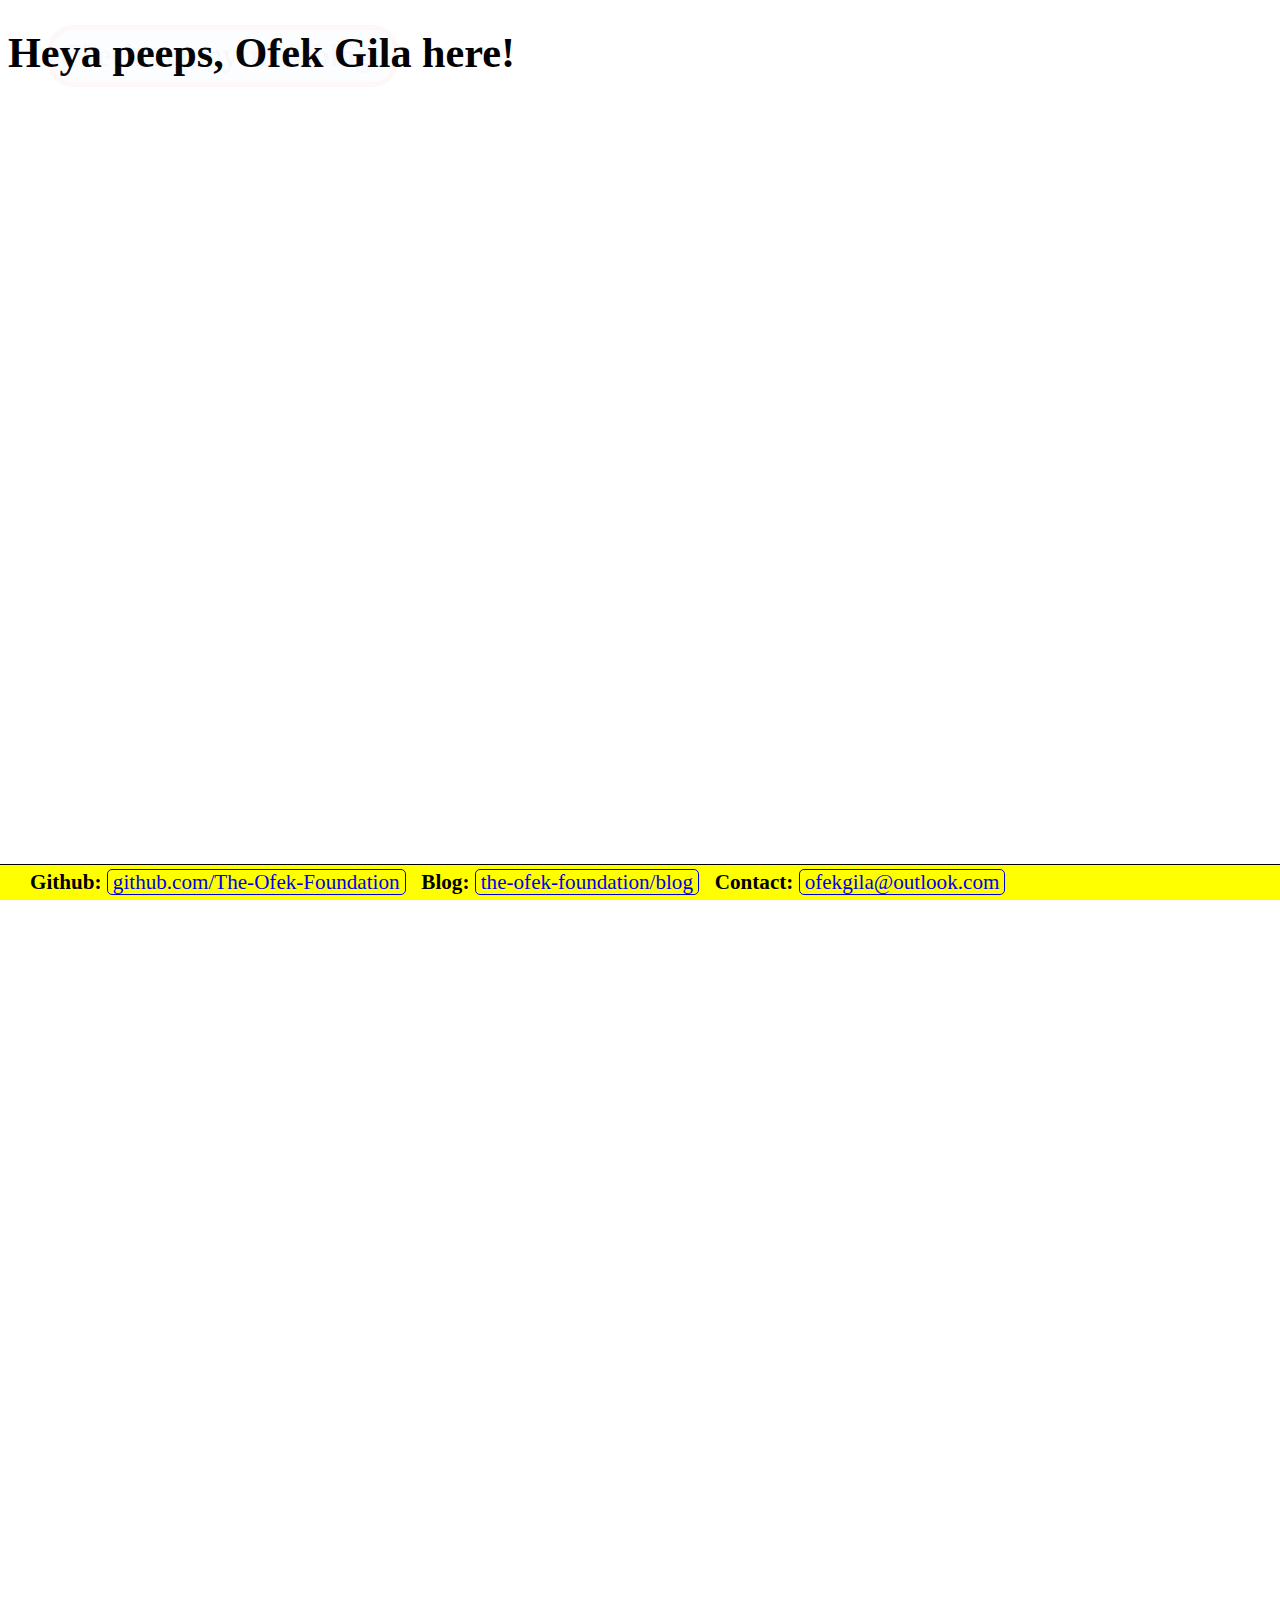
==== index.html @ d4cce59e "tester" ====
<!DOCTYPE html>
<html>
<head>
    <meta name="description" content="Ofek Gila's website with many game AIs and online tools">
    <script src="https://code.jquery.com/jquery-2.1.4.js"></script>
	<title>We are Ofek</title>
	<link rel="shortcut icon" href="/blog/assets/blog-logo.png" type="image/x-icon" /> 
	<link rel="icon" href="/blog/assets/blog-logo.png" type="image/gif" />
    <link href='https://fonts.googleapis.com/css?family=Old+Standard+TT:400,400italic,700' rel='stylesheet' type='text/css'>
	<script src="https://apis.google.com/js/platform.js" async defer></script>
    <link rel="stylesheet" type="text/css" href="styles.css">
</head>
<body>
  <div class="header">
    <div class="g-plusone" data-annotation="inline" size="tall" data-width="300" data-href="https://the-ofek-foundation.github.io"></div>
  </div>
  <div class="dropdown">
	<h1>Heya peeps, Ofek Gila here!</h1>
  </div>
  <div class="dropright">
    <h2>Check out my <a href="/blog/">new blog!</a></h2>
  </div>
  <div class="projects" id="games">
    <h2>Games (Most with AIs)</h3>
    <section class="container">
      <div class="flippable link" data-url="/ConnectOfek/">
        <figure class="front"><img src="https://jbrightsports.files.wordpress.com/2014/04/connect-4.jpg" /></figure>
        <figure class="back"><div class="vert-align fit-parent">Perhaps my strongest AI, my Connect Four Monte Carlo tree search AI is very powerful and very fast!</div></figure>
      </div>
    </section>
    <section class="container">
      <div class="flippable link" data-url="/Online-Go/">
        <figure class="front"><img src="http://freakonomics.com/wp-content/uploads/2011/04/board-game-go.jpg" /></figure>
        <figure class="back"><div class="vert-align fit-parent">Play Go, Gomoku, or Wu. The only one with an AI—however—is Gomoku—with a Minimax implementation.</div></figure>
      </div>
    </section>
    <section class="container">
      <div class="flippable link" data-url="/Mancala/">
        <figure class="front"><img src="http://www.worldwiseimports.com/Images_Server/sq18.JPG" /></figure>
        <figure class="back"><div class="vert-align fit-parent">My first Monte Carlo tree search AI! The game itself is programmed with a customizeable set of rules.</div></figure>
      </div>
    </section>
    <section class="container">
      <div class="flippable link" data-url="/UltimateTicTacToe/">
        <figure class="front"><img src="http://www.appsgare.com/wp-content/uploads/2015/03/Ultimate-Tic-Tac-Toe.jpg" /></figure>
        <figure class="back"><div class="vert-align fit-parent">An AI I literally whipped over two nights—the interface is slightly lacking—but plays well nonetheless.</div></figure>
      </div>
    </section>
    <section class="container">
      <div class="flippable link" data-url="/Lame-Duck/">
        <figure class="front"><img src="http://images.clipartpanda.com/duck-clip-art-yellow-duck.svg" /></figure>
        <figure class="back"><div class="vert-align fit-parent">This game precedes this website by half a year, and was made in a few hours. It seems to be the largest attraction of my site for some reason.</div></figure>
      </div>
    </section>
  </div>
  <div class="projects" id="tools">
    <h2>Tools and other Math Stuff</h2>
    <section class="container">
      <div class="flippable link" data-url="/Maze/">
        <figure class="front"><img src="https://upload.wikimedia.org/wikipedia/commons/3/3f/Horizontally_Influenced_Depth-First_Search_Generated_Maze.png" /></figure>
        <figure class="back"><div class="vert-align fit-parent">A <a href="https://en.wikipedia.org/wiki/Maze_generation_algorithm#Depth-first_search">depth-first search maze generator</a> with a generation <strong>animation option</strong> and maze styles!</div></figure>
      </div>
    </section>
    <section class="container">
      <div class="flippable link" data-url="/PrimeFactorizer/">
        <figure class="front"><img src="https://www.mathsisfun.com/numbers/images/factor-tree-48.gif" /></figure>
        <figure class="back"><div class="vert-align fit-parent">A super-fast prime number factorizer that uses a sieve of a size that you get to input!</div></figure>
      </div>
    </section>
    <section class="container">
      <div class="flippable link" data-url="/Image-Editor/">
        <figure class="front"><img src="http://www.altarsoft.com/images/Altarsoft%20Photo%20Editor/snap.jpg" /></figure>
        <figure class="back"><div class="vert-align fit-parent">A neat little image editor that has many effects. Press 'c' to enter commands.</div></figure>
      </div>
    </section>
    <section class="container">
      <div class="flippable link" data-url="/Grapher/">
        <figure class="front"><img src="https://www.alentum.com/agrapher/agshot.gif" /></figure>
        <figure class="back"><div class="vert-align fit-parent">A function grapher with a neat tracing and newtons' method (click 'n' in trace mode).</div></figure>
      </div>
    </section>
    <section class="container">
      <div class="flippable link" data-url="/Happy-Numbers/">
        <figure class="front"><img src="https://1.bp.blogspot.com/-yPwhuqYxcIE/UH2yG-odMhI/AAAAAAAAAbA/KVMeoSzMdtQ/s320/gif_1243-Cartoon-Character-Happy-Numbers-4.png" /></figure>
        <figure class="back"><div class="vert-align fit-parent">A <a href="https://en.wikipedia.org/wiki/Happy_number">Happy Number</a> calculator.</div></figure>
      </div>
    </section>
  </div>
  <!-- <div class="info" id="contact-me">
    <h2>Contact Me</h2>
  </div> -->
  <div class="info" id="about">
    <h2>About Me</h2>
    Hello world!!!<br /><br />
    I'm currently a High School student in Monta Vista High School where I was introduced to Computer Programming. As you might be able to tell from my website and my <a href="/blog/">blog</a>, I focus more on the logistical side of programming and less on the aesthetic side. That doesn't mean I can't work with html and css—I can and I have—but I find it much less enjoyable, and it takes me more than it should to figure things out. On the other hand—I'm in love with the world of—<br />
    <img src="http://openclassroom.stanford.edu/MainFolder/courses/IntroToAlgorithms/cs161logo.png"></img><br />
    Sadly, my knowledge in algorithms is still very limited. The AP Computer Science course only covered the very basics of logic. Most of my knowledge in the field has been entirely self-taught. While still in my Introductions to Java course, I built a fully functioning <a href="https://github.com/The-Ofek-Foundation/Snake">Old Snakey game</a> with a few AIs—teaching me the basics of Breadth-first search, a <a href="https://github.com/The-Ofek-Foundation/Maze">maze generator and solver</a> that taught me Depth-first search, and <a href="https://github.com/The-Ofek-Foundation/">much, much more</a> that helped me refine those skills. In the last half-year, however, my limited knowledge has seeped into the grand field of Game Theory!<br /><br />
    The problem with me obtaining my knowledge independently is that I end up reinventing pre-existing algorithms because I simply don't know they exist. When I started programming and my father asked me to create an ordered histogram, I needed to sort the letters. At that time, I had no knowledge of sorting algorithms, so the way I ended up sorting was what I now know to be a simple selection sort. When creating an AI for <a href="/Online-Go/">Gomoku</a> (five-in-a-row), I had no knowledge of AI algorithms except the breadth-first search I used for an Old Snakey AI—which wouldn't be much help. However, I knew I needed some form of analysis function, so I made one, and then I used it recursively to find the best move. I now know this to be the infamous naive Minimax algorithm. I also greatly improved my algorithm (See my <a href="http://the-ofek-foundation.github.io/blog/artificial%20intelligence/2015/12/18/minimax-improvements.html">blog post on minimax improvements</a>) without external aide. After researching it, however, I came across alpha-beta pruning, which is more significant than any of the individual improvements I made myself.<br /><br />
    There is, however, one AI that I learned about far before I decided to tackle—the relatively new Monte Carlo tree search. If you were familiar with this AI algorithm, you would be able to guess that I learned about this from an obsession with the game of Go. After joining my school's Go Club (and becoming the president sophomore year), my love for Go has only been increasing. This made it hard to avoid hearing the words "Monte Carlo tree search" although I never knew what they really meant other than that they referred to some random AI algorithm (note the punny use of the word 'random'). After I started getting into Game Theory, I decided to finally teach myself this Monte Carlo tree search. With no formal guide or lesson plan, it took me two whole days to finally create a basic working Monte Carlo tree search AI for the game <a href="/Mancala/">Mancala</a>. I refined and greatly improved this algorithm for my strong <a href="/ConnectOfek/">Connect Four AI</a>. While on vacation, seeing my older brother play Ultimate Tic Tac Toe, I whipped up an <a href="/UltimateTicTacToe/">AI</a> overnight, and greatly improved it on the second night.<br /><br />
    That's my story so far, and I can't wait until going to a University to formally learn computer science and improve!
  </div>
  <div class="footer">
    Github: <a href="https://github.com/The-Ofek-Foundation">github.com/The-Ofek-Foundation</a> &nbsp; Blog: <a href="/blog/">the-ofek-foundation/blog</a> &nbsp; Contact: <a href="mailto:ofekgila@outlook.com">ofekgila@outlook.com</a>
  </div>
  <div id="links" style="display: none;"></div>
</body>
<script src="script.js"></script>
<script type="text/javascript">
  (function() {
    var po = document.createElement('script'); po.type = 'text/javascript'; po.async = true;
    po.src = 'https://apis.google.com/js/platform.js';
    var s = document.getElementsByTagName('script')[0]; s.parentNode.insertBefore(po, s);
  })();
</script>
</html>
---- styles.css ----
html {
  margin: 0px;
}
body {
  font-family: 'Old Standard TT', serif;
  font-size: 1.32em;
  font-weight: 400;
}
.dropdown {
  margin-right: 50px;
  position: absolute;
  top: -500px;
}
.dropright {
  background-color: lightblue;
  border-radius: 25px;
  border: 5px solid red;
  margin: 25px;
  opacity: 0;
  position: absolute;
  top: 0px;
}
.dropright h2 {
  font-weight: 400;
  margin: 8px;
}
.dropright a {
  font-weight: 700;
}
.projects {
  border-radius: 30px;
  border: 3px solid black;
  margin-top: -10px;
  margin: auto;
  opacity: 0;
  perspective: 800px;
  text-align: center;
  width: 80%;
  margin-bottom: 60px;
}
.projects#games {
  background-color: #FF7216;
}
.projects#tools {
  background-color: #00FF00;
}
.projects .flippable {
  height: 100%;
  position: absolute;
  transform-origin: right center;
  transform-style: preserve-3d;
  transition: transform 1s;
  width: 100%;
}
.projects .flippable figure {
  backface-visibility: hidden;
  display: block;
  height: 100%;
  margin: 0;
  position: absolute;
  width: 100%;
}
.projects .flippable img {
  border-radius: 15px;
  height: 100%;
  margin: 0px;
  width: 100%;
}
.projects .flippable .back {
  background-color: rgba(0, 0, 255, 0.6);
  border-radius: 15px;
  font-size: 1.6em;
  margin-left: 20px;
  margin-right: 20px;
  transform: rotateY(180deg);
}
.projects .flippable div {
  padding-left: 25px;
  padding-right: 25px;
}
.projects .flippable.flipped {
  transform: translateX(-100%) rotateY(-180deg);
}
.info {
  border-radius: 30px;
  border: 3px solid black;
  margin-bottom: 60px;
  margin: auto;
  opacity: 0;
  padding-bottom: 40px;
  text-align: center;
  width: 80%;
}
.info img {
  width: 70%;
}
.container {
  display: inline-block;
  height: 50px;
  margin: 40px;
  perspective: 800px;
  position: relative;
  width: 30%;
}
.link {
  cursor: pointer;
}
a {
  border-radius: 5px;
  font-weight: 400;
  padding-left: 4px;
  padding-right: 4px;
  text-decoration: none;
  transition: background-color 1.5s ease-out;
}
a:hover {
  background-color: rgba(255, 255, 0, 0.6);
  transition: background-color 2s ease-out;
}
.header {
  background-color: white;
  border-bottom-left-radius: 5px;
  border-bottom: 1px solid black;
  border-left: 1px solid black;
  font-weight: 700;
  height: auto;
  padding-bottom: 2px;
  padding: 10px;
  padding: 5px 30px;
  position: fixed;
  right: -1000px;
  text-align: right;
  top: 0px;
  width: auto;
  z-index: 10;
}
.footer {
  background-color: yellow;
  border-top: 1px solid black;
  bottom: 0px;
  font-weight: 700;
  height: auto;
  left: 0px;
  padding: 5px 30px;
  position: fixed;
  width: 100%;
  z-index: 10;
}
.footer a {
  border-radius: 5px;
  border: 1px solid;
  padding-bottom: 1px;
  padding: 0px 5px;
}
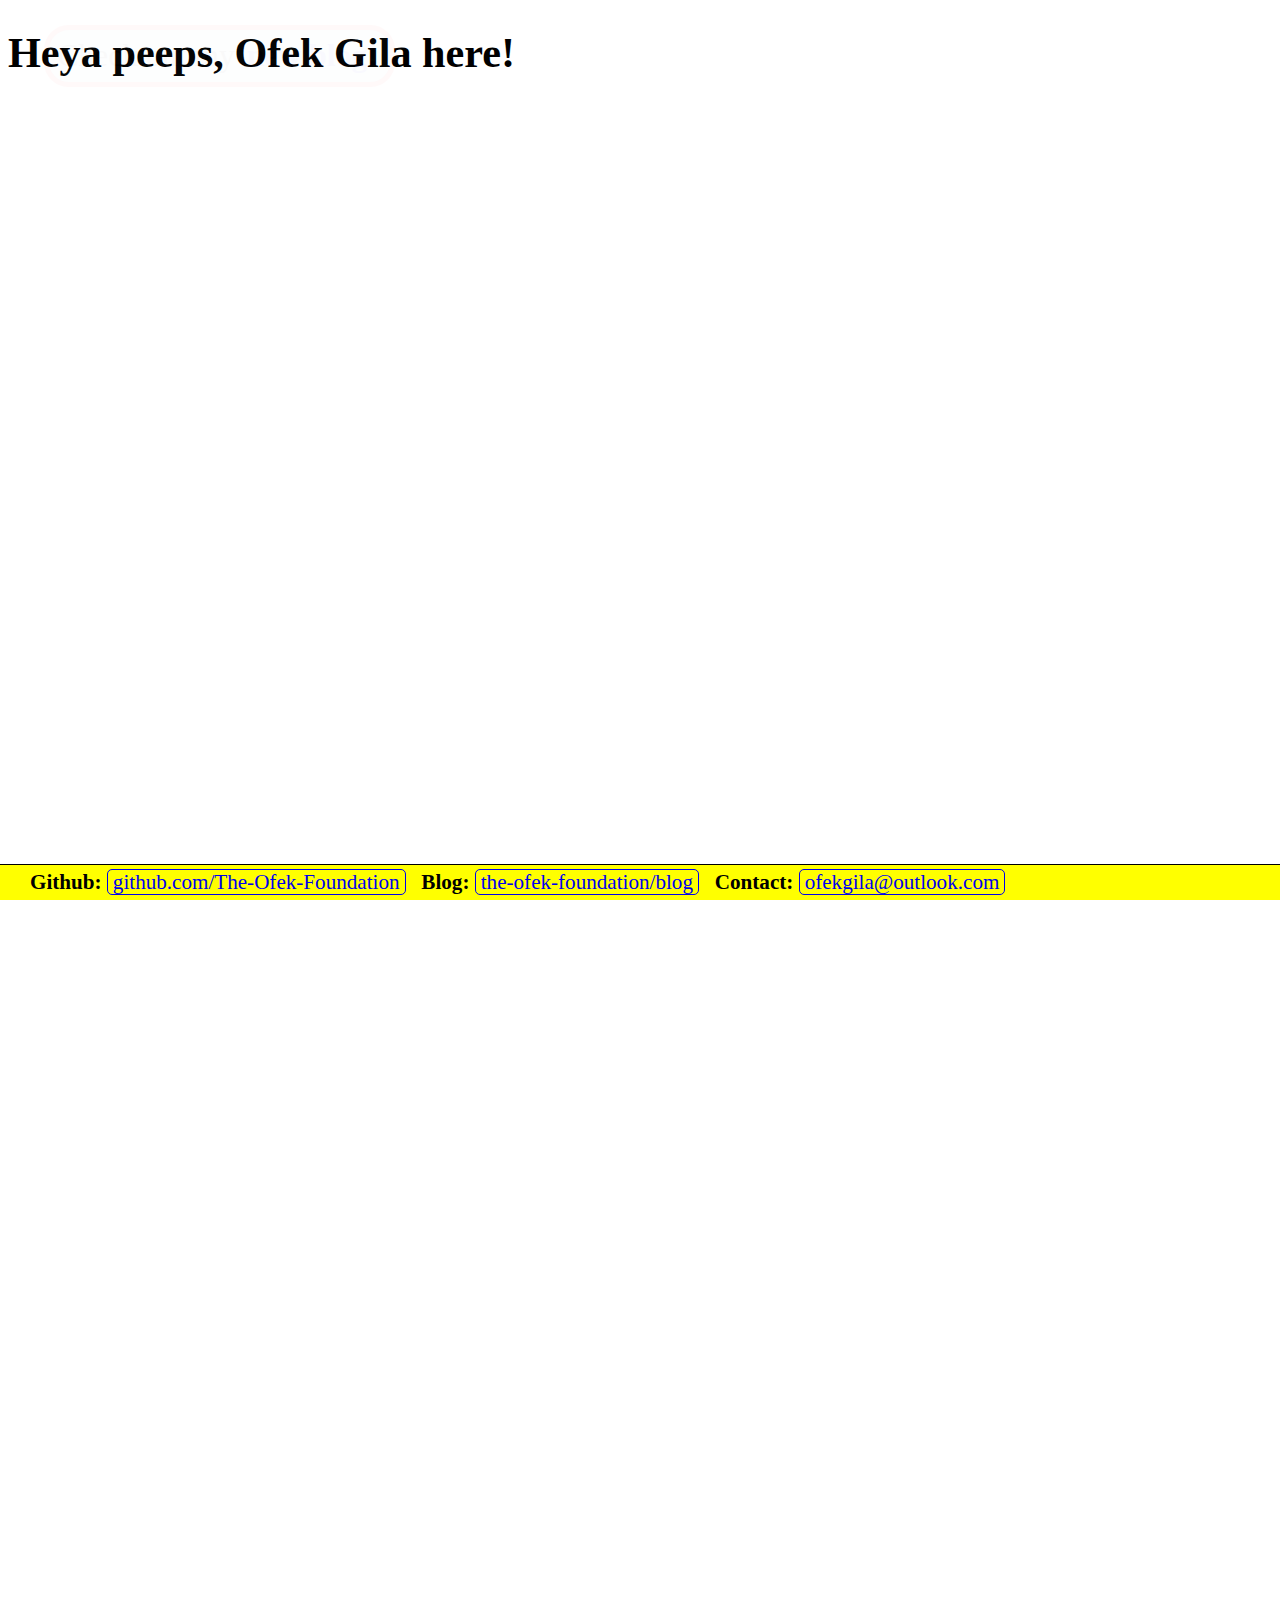
==== commit 58cfef5b: "keep links local" ====
--- a/index.html
+++ b/index.html
@@ -4,8 +4,8 @@
     <meta name="description" content="Ofek Gila's website with many game AIs and online tools">
     <script src="https://code.jquery.com/jquery-2.1.4.js"></script>
 	<title>We are Ofek</title>
-	<link rel="shortcut icon" href="/blog/assets/blog-logo.png" type="image/x-icon" /> 
-	<link rel="icon" href="/blog/assets/blog-logo.png" type="image/gif" />
+	<link rel="shortcut icon" href="/blog/assets/icons/blog-logo.png" type="image/x-icon" /> 
+	<link rel="icon" href="/blog/assets/icons/blog-logo.png" type="image/gif" />
     <link href='https://fonts.googleapis.com/css?family=Old+Standard+TT:400,400italic,700' rel='stylesheet' type='text/css'>
 	<script src="https://apis.google.com/js/platform.js" async defer></script>
     <link rel="stylesheet" type="text/css" href="styles.css">
@@ -24,31 +24,31 @@
     <h2>Games (Most with AIs)</h3>
     <section class="container">
       <div class="flippable link" data-url="/ConnectOfek/">
-        <figure class="front"><img src="https://jbrightsports.files.wordpress.com/2014/04/connect-4.jpg" /></figure>
+        <figure class="front"><img src="/blog/assets/images/connect-4.jpg" /></figure>
         <figure class="back"><div class="vert-align fit-parent">Perhaps my strongest AI, my Connect Four Monte Carlo tree search AI is very powerful and very fast!</div></figure>
       </div>
     </section>
     <section class="container">
       <div class="flippable link" data-url="/Online-Go/">
-        <figure class="front"><img src="http://freakonomics.com/wp-content/uploads/2011/04/board-game-go.jpg" /></figure>
+        <figure class="front"><img src="/blog/assets/images/board-game-go.jpg" /></figure>
         <figure class="back"><div class="vert-align fit-parent">Play Go, Gomoku, or Wu. The only one with an AI—however—is Gomoku—with a Minimax implementation.</div></figure>
       </div>
     </section>
     <section class="container">
       <div class="flippable link" data-url="/Mancala/">
-        <figure class="front"><img src="http://www.worldwiseimports.com/Images_Server/sq18.JPG" /></figure>
+        <figure class="front"><img src="/blog/assets/images/mancala.JPG" /></figure>
         <figure class="back"><div class="vert-align fit-parent">My first Monte Carlo tree search AI! The game itself is programmed with a customizeable set of rules.</div></figure>
       </div>
     </section>
     <section class="container">
       <div class="flippable link" data-url="/UltimateTicTacToe/">
-        <figure class="front"><img src="http://www.appsgare.com/wp-content/uploads/2015/03/Ultimate-Tic-Tac-Toe.jpg" /></figure>
+        <figure class="front"><img src="/blog/assets/images/Ultimate-Tic-Tac-Toe.jpg" /></figure>
         <figure class="back"><div class="vert-align fit-parent">An AI I literally whipped over two nights—the interface is slightly lacking—but plays well nonetheless.</div></figure>
       </div>
     </section>
     <section class="container">
       <div class="flippable link" data-url="/Lame-Duck/">
-        <figure class="front"><img src="http://images.clipartpanda.com/duck-clip-art-yellow-duck.svg" /></figure>
+        <figure class="front"><img src="/blog/assets/images/duck.svg" /></figure>
         <figure class="back"><div class="vert-align fit-parent">This game precedes this website by half a year, and was made in a few hours. It seems to be the largest attraction of my site for some reason.</div></figure>
       </div>
     </section>
@@ -57,31 +57,31 @@
     <h2>Tools and other Math Stuff</h2>
     <section class="container">
       <div class="flippable link" data-url="/Maze/">
-        <figure class="front"><img src="https://upload.wikimedia.org/wikipedia/commons/3/3f/Horizontally_Influenced_Depth-First_Search_Generated_Maze.png" /></figure>
+        <figure class="front"><img src="/blog/assets/images/maze.png" /></figure>
         <figure class="back"><div class="vert-align fit-parent">A <a href="https://en.wikipedia.org/wiki/Maze_generation_algorithm#Depth-first_search">depth-first search maze generator</a> with a generation <strong>animation option</strong> and maze styles!</div></figure>
       </div>
     </section>
     <section class="container">
       <div class="flippable link" data-url="/PrimeFactorizer/">
-        <figure class="front"><img src="https://www.mathsisfun.com/numbers/images/factor-tree-48.gif" /></figure>
+        <figure class="front"><img src="/blog/assets/images/factor-tree.gif" /></figure>
         <figure class="back"><div class="vert-align fit-parent">A super-fast prime number factorizer that uses a sieve of a size that you get to input!</div></figure>
       </div>
     </section>
     <section class="container">
       <div class="flippable link" data-url="/Image-Editor/">
-        <figure class="front"><img src="http://www.altarsoft.com/images/Altarsoft%20Photo%20Editor/snap.jpg" /></figure>
+        <figure class="front"><img src="/blog/assets/images/image-editor.jpg" /></figure>
         <figure class="back"><div class="vert-align fit-parent">A neat little image editor that has many effects. Press 'c' to enter commands.</div></figure>
       </div>
     </section>
     <section class="container">
       <div class="flippable link" data-url="/Grapher/">
-        <figure class="front"><img src="https://www.alentum.com/agrapher/agshot.gif" /></figure>
+        <figure class="front"><img src="/blog/assets/images/grapher.gif" /></figure>
         <figure class="back"><div class="vert-align fit-parent">A function grapher with a neat tracing and newtons' method (click 'n' in trace mode).</div></figure>
       </div>
     </section>
     <section class="container">
       <div class="flippable link" data-url="/Happy-Numbers/">
-        <figure class="front"><img src="https://1.bp.blogspot.com/-yPwhuqYxcIE/UH2yG-odMhI/AAAAAAAAAbA/KVMeoSzMdtQ/s320/gif_1243-Cartoon-Character-Happy-Numbers-4.png" /></figure>
+        <figure class="front"><img src="/blog/assets/images/happy-number.png" /></figure>
         <figure class="back"><div class="vert-align fit-parent">A <a href="https://en.wikipedia.org/wiki/Happy_number">Happy Number</a> calculator.</div></figure>
       </div>
     </section>
@@ -93,9 +93,9 @@
     <h2>About Me</h2>
     Hello world!!!<br /><br />
     I'm currently a High School student in Monta Vista High School where I was introduced to Computer Programming. As you might be able to tell from my website and my <a href="/blog/">blog</a>, I focus more on the logistical side of programming and less on the aesthetic side. That doesn't mean I can't work with html and css—I can and I have—but I find it much less enjoyable, and it takes me more than it should to figure things out. On the other hand—I'm in love with the world of—<br />
-    <img src="http://openclassroom.stanford.edu/MainFolder/courses/IntroToAlgorithms/cs161logo.png"></img><br />
+    <img src="/blog/assets/images/algorithms.png"></img><br />
     Sadly, my knowledge in algorithms is still very limited. The AP Computer Science course only covered the very basics of logic. Most of my knowledge in the field has been entirely self-taught. While still in my Introductions to Java course, I built a fully functioning <a href="https://github.com/The-Ofek-Foundation/Snake">Old Snakey game</a> with a few AIs—teaching me the basics of Breadth-first search, a <a href="https://github.com/The-Ofek-Foundation/Maze">maze generator and solver</a> that taught me Depth-first search, and <a href="https://github.com/The-Ofek-Foundation/">much, much more</a> that helped me refine those skills. In the last half-year, however, my limited knowledge has seeped into the grand field of Game Theory!<br /><br />
-    The problem with me obtaining my knowledge independently is that I end up reinventing pre-existing algorithms because I simply don't know they exist. When I started programming and my father asked me to create an ordered histogram, I needed to sort the letters. At that time, I had no knowledge of sorting algorithms, so the way I ended up sorting was what I now know to be a simple selection sort. When creating an AI for <a href="/Online-Go/">Gomoku</a> (five-in-a-row), I had no knowledge of AI algorithms except the breadth-first search I used for an Old Snakey AI—which wouldn't be much help. However, I knew I needed some form of analysis function, so I made one, and then I used it recursively to find the best move. I now know this to be the infamous naive Minimax algorithm. I also greatly improved my algorithm (See my <a href="http://the-ofek-foundation.github.io/blog/artificial%20intelligence/2015/12/18/minimax-improvements.html">blog post on minimax improvements</a>) without external aide. After researching it, however, I came across alpha-beta pruning, which is more significant than any of the individual improvements I made myself.<br /><br />
+    The problem with me obtaining my knowledge independently is that I end up reinventing pre-existing algorithms because I simply don't know they exist. When I started programming and my father asked me to create an ordered histogram, I needed to sort the letters. At that time, I had no knowledge of sorting algorithms, so the way I ended up sorting was what I now know to be a simple selection sort. When creating an AI for <a href="/Online-Go/">Gomoku</a> (five-in-a-row), I had no knowledge of AI algorithms except the breadth-first search I used for an Old Snakey AI—which wouldn't be much help. However, I knew I needed some form of analysis function, so I made one, and then I used it recursively to find the best move. I now know this to be the infamous naive Minimax algorithm. I also greatly improved my algorithm (See my <a href="/blog/artificial%20intelligence/2015/12/18/minimax-improvements.html">blog post on minimax improvements</a>) without external aide. After researching it, however, I came across alpha-beta pruning, which is more significant than any of the individual improvements I made myself.<br /><br />
     There is, however, one AI that I learned about far before I decided to tackle—the relatively new Monte Carlo tree search. If you were familiar with this AI algorithm, you would be able to guess that I learned about this from an obsession with the game of Go. After joining my school's Go Club (and becoming the president sophomore year), my love for Go has only been increasing. This made it hard to avoid hearing the words "Monte Carlo tree search" although I never knew what they really meant other than that they referred to some random AI algorithm (note the punny use of the word 'random'). After I started getting into Game Theory, I decided to finally teach myself this Monte Carlo tree search. With no formal guide or lesson plan, it took me two whole days to finally create a basic working Monte Carlo tree search AI for the game <a href="/Mancala/">Mancala</a>. I refined and greatly improved this algorithm for my strong <a href="/ConnectOfek/">Connect Four AI</a>. While on vacation, seeing my older brother play Ultimate Tic Tac Toe, I whipped up an <a href="/UltimateTicTacToe/">AI</a> overnight, and greatly improved it on the second night.<br /><br />
     That's my story so far, and I can't wait until going to a University to formally learn computer science and improve!
   </div>
@@ -103,6 +103,7 @@
     Github: <a href="https://github.com/The-Ofek-Foundation">github.com/The-Ofek-Foundation</a> &nbsp; Blog: <a href="/blog/">the-ofek-foundation/blog</a> &nbsp; Contact: <a href="mailto:ofekgila@outlook.com">ofekgila@outlook.com</a>
   </div>
   <div id="links" style="display: none;"></div>
+  <div style="display: none;"><a href="/ConnectOfek/"></a><a href="/Online-Go/"></a><a href="/Mancala/"></a><a href="/UltimateTicTacToe/"></a><a href="/Lame-Duck/"></a><a href="/Maze/"></a><a href="/PrimeFactorizer/"></a><a href="/Image-Editor/"></a><a href="/Grapher/"></a><a href="/Happy-Numbers/"></a></div>
 </body>
 <script src="script.js"></script>
 <script type="text/javascript">
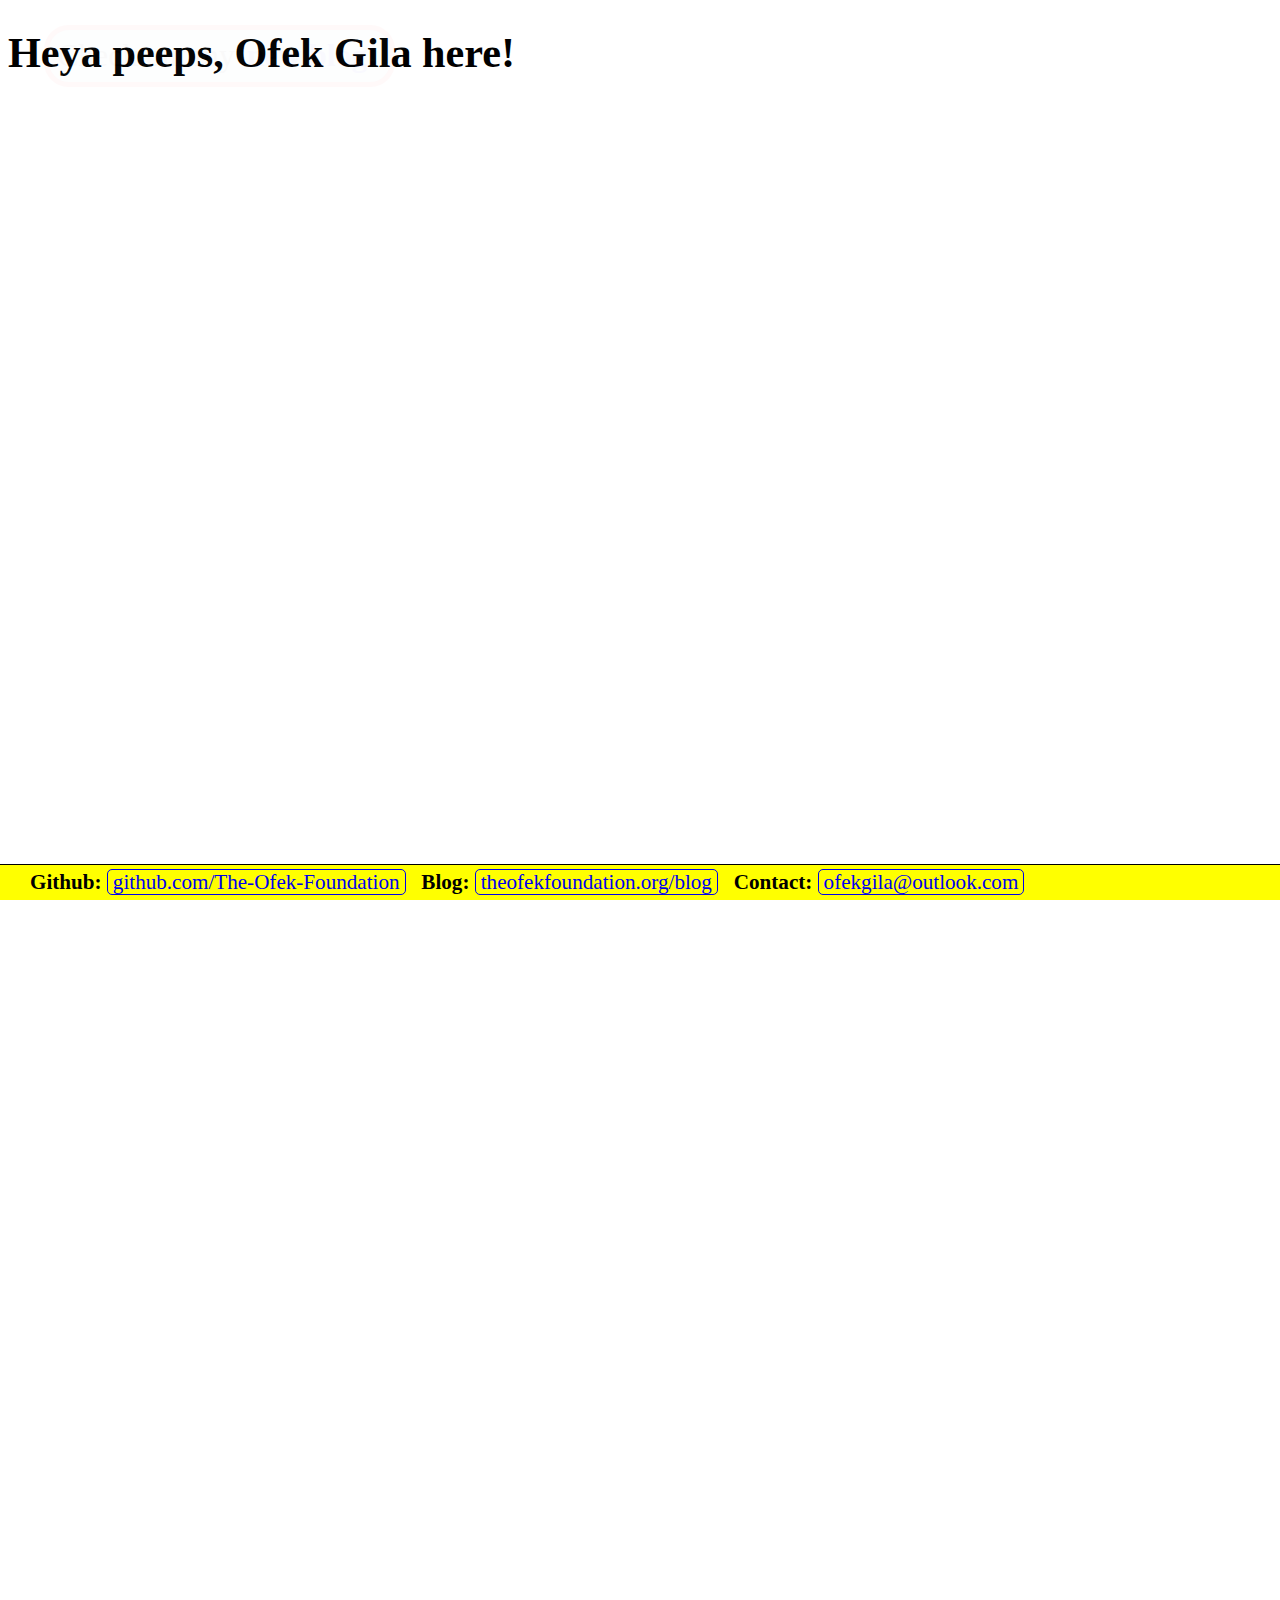
==== commit 8a25f3cc: "update theofekfoundation.org" ====
--- a/index.html
+++ b/index.html
@@ -12,7 +12,7 @@
 </head>
 <body>
   <div class="header">
-    <div class="g-plusone" data-annotation="inline" size="tall" data-width="300" data-href="https://the-ofek-foundation.github.io"></div>
+    <div class="g-plusone" data-annotation="inline" size="tall" data-width="300" data-href="http://theofekfoundation.org"></div>
   </div>
   <div class="dropdown">
 	<h1>Heya peeps, Ofek Gila here!</h1>
@@ -100,7 +100,7 @@
     That's my story so far, and I can't wait until going to a University to formally learn computer science and improve!
   </div>
   <div class="footer">
-    Github: <a href="https://github.com/The-Ofek-Foundation">github.com/The-Ofek-Foundation</a> &nbsp; Blog: <a href="/blog/">the-ofek-foundation/blog</a> &nbsp; Contact: <a href="mailto:ofekgila@outlook.com">ofekgila@outlook.com</a>
+    Github: <a href="https://github.com/The-Ofek-Foundation">github.com/The-Ofek-Foundation</a> &nbsp; Blog: <a href="/blog/">theofekfoundation.org/blog</a> &nbsp; Contact: <a href="mailto:ofekgila@outlook.com">ofekgila@outlook.com</a>
   </div>
   <div id="links" style="display: none;"></div>
   <div style="display: none;"><a href="/ConnectOfek/"></a><a href="/Online-Go/"></a><a href="/Mancala/"></a><a href="/UltimateTicTacToe/"></a><a href="/Lame-Duck/"></a><a href="/Maze/"></a><a href="/PrimeFactorizer/"></a><a href="/Image-Editor/"></a><a href="/Grapher/"></a><a href="/Happy-Numbers/"></a></div>
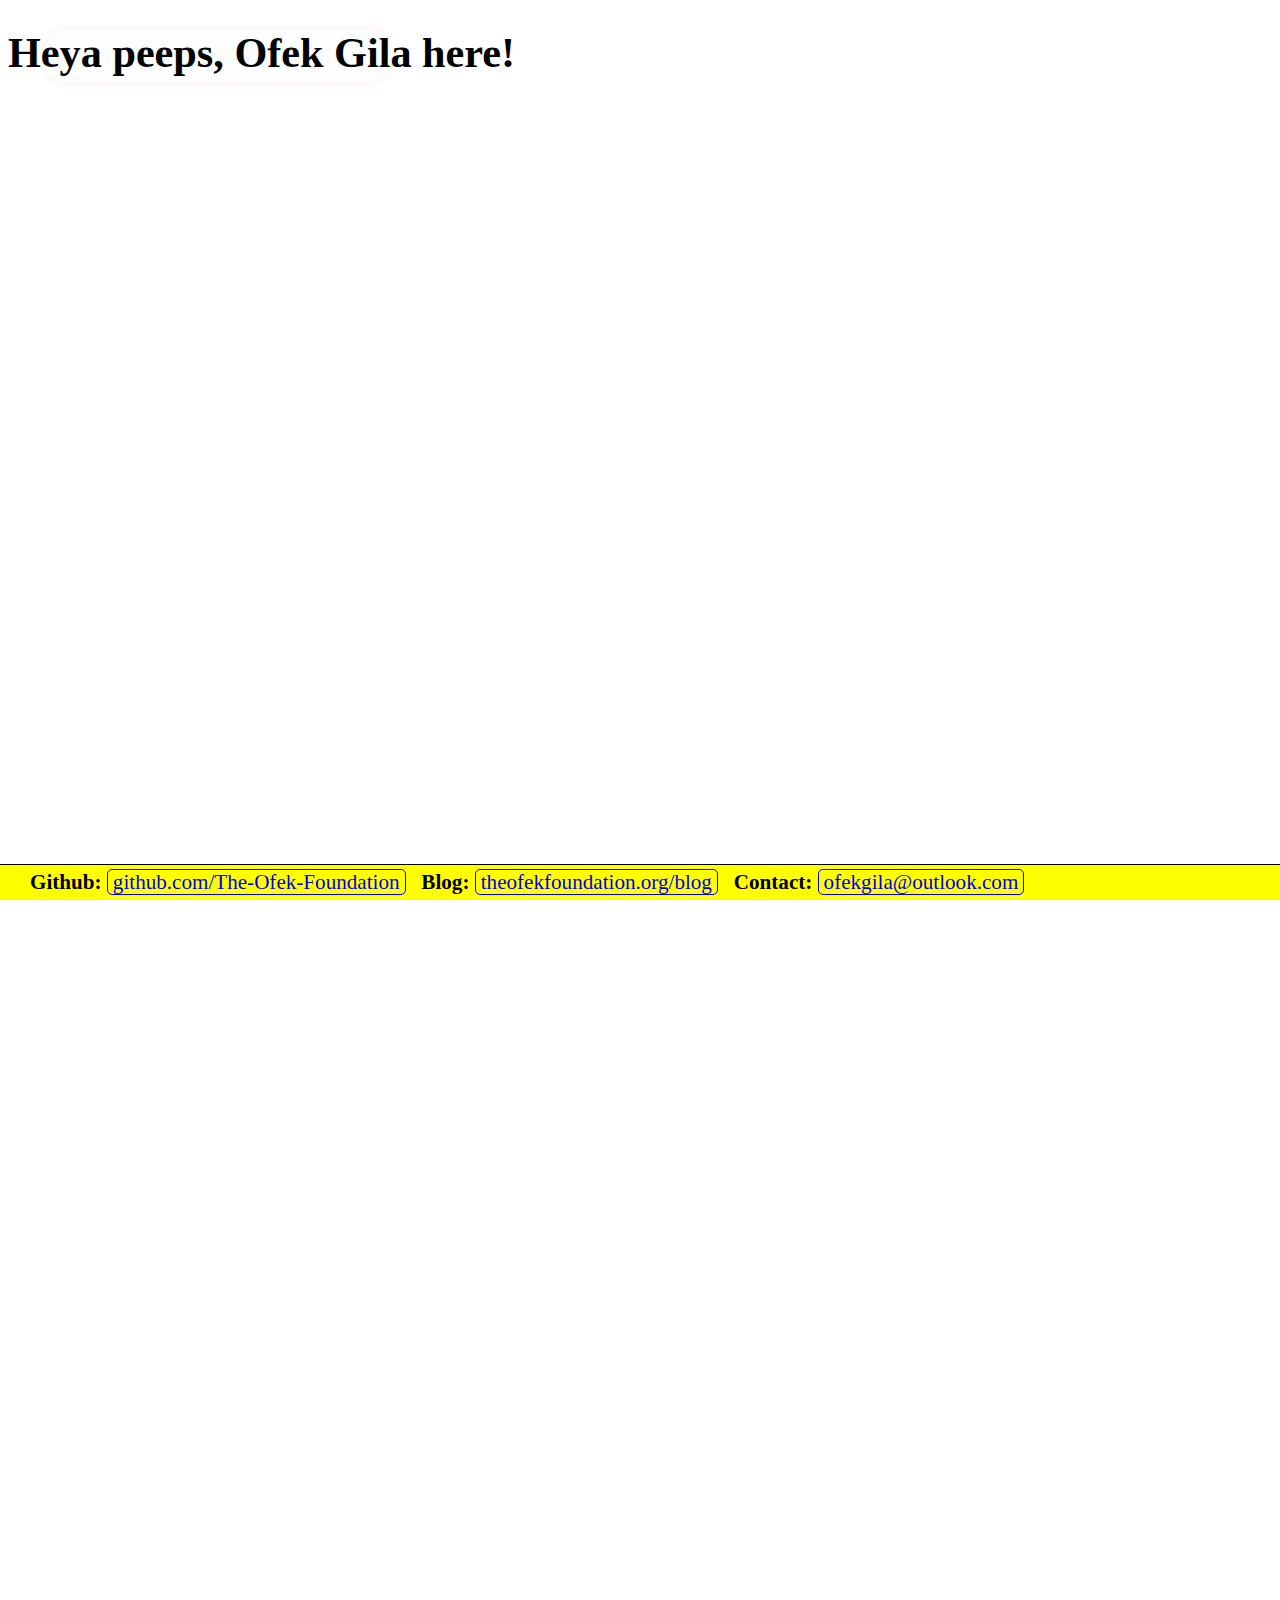
==== commit afec5775: "facebook like button (experimental)" ====
--- a/index.html
+++ b/index.html
@@ -9,9 +9,22 @@
     <link href='https://fonts.googleapis.com/css?family=Old+Standard+TT:400,400italic,700' rel='stylesheet' type='text/css'>
 	<script src="https://apis.google.com/js/platform.js" async defer></script>
     <link rel="stylesheet" type="text/css" href="styles.css">
+  <meta property="og:url"           content="http://theofekfoundation.org/index.html" />
+	<meta property="og:type"          content="website" />
+	<meta property="og:title"         content="We are Ofek" />
+	<meta property="og:description"   content="Ofek Gila's main website" />
 </head>
 <body>
+  <div id="fb-root"></div>
+<script>(function(d, s, id) {
+  var js, fjs = d.getElementsByTagName(s)[0];
+  if (d.getElementById(id)) return;
+  js = d.createElement(s); js.id = id;
+  js.src = "//connect.facebook.net/en_US/sdk.js#xfbml=1&version=v2.5";
+  fjs.parentNode.insertBefore(js, fjs);
+}(document, 'script', 'facebook-jssdk'));</script>
   <div class="header">
+    <div class="fb-like" data-href="http://theofekfoundation.org" data-layout="button_count" data-action="like" data-show-faces="true" data-share="false" style="bottom: 10px; padding-right: 20px;"></div>
     <div class="g-plusone" data-annotation="inline" size="tall" data-width="300" data-href="http://theofekfoundation.org"></div>
   </div>
   <div class="dropdown">
--- a/styles.css
+++ b/styles.css
@@ -67,7 +67,7 @@
   width: 100%;
 }
 .projects .flippable .back {
-  background-color: rgba(0, 0, 255, 0.6);
+  background-color: rgba(0, 100, 255, 0.6);
   border-radius: 15px;
   font-size: 1.6em;
   margin-left: 20px;
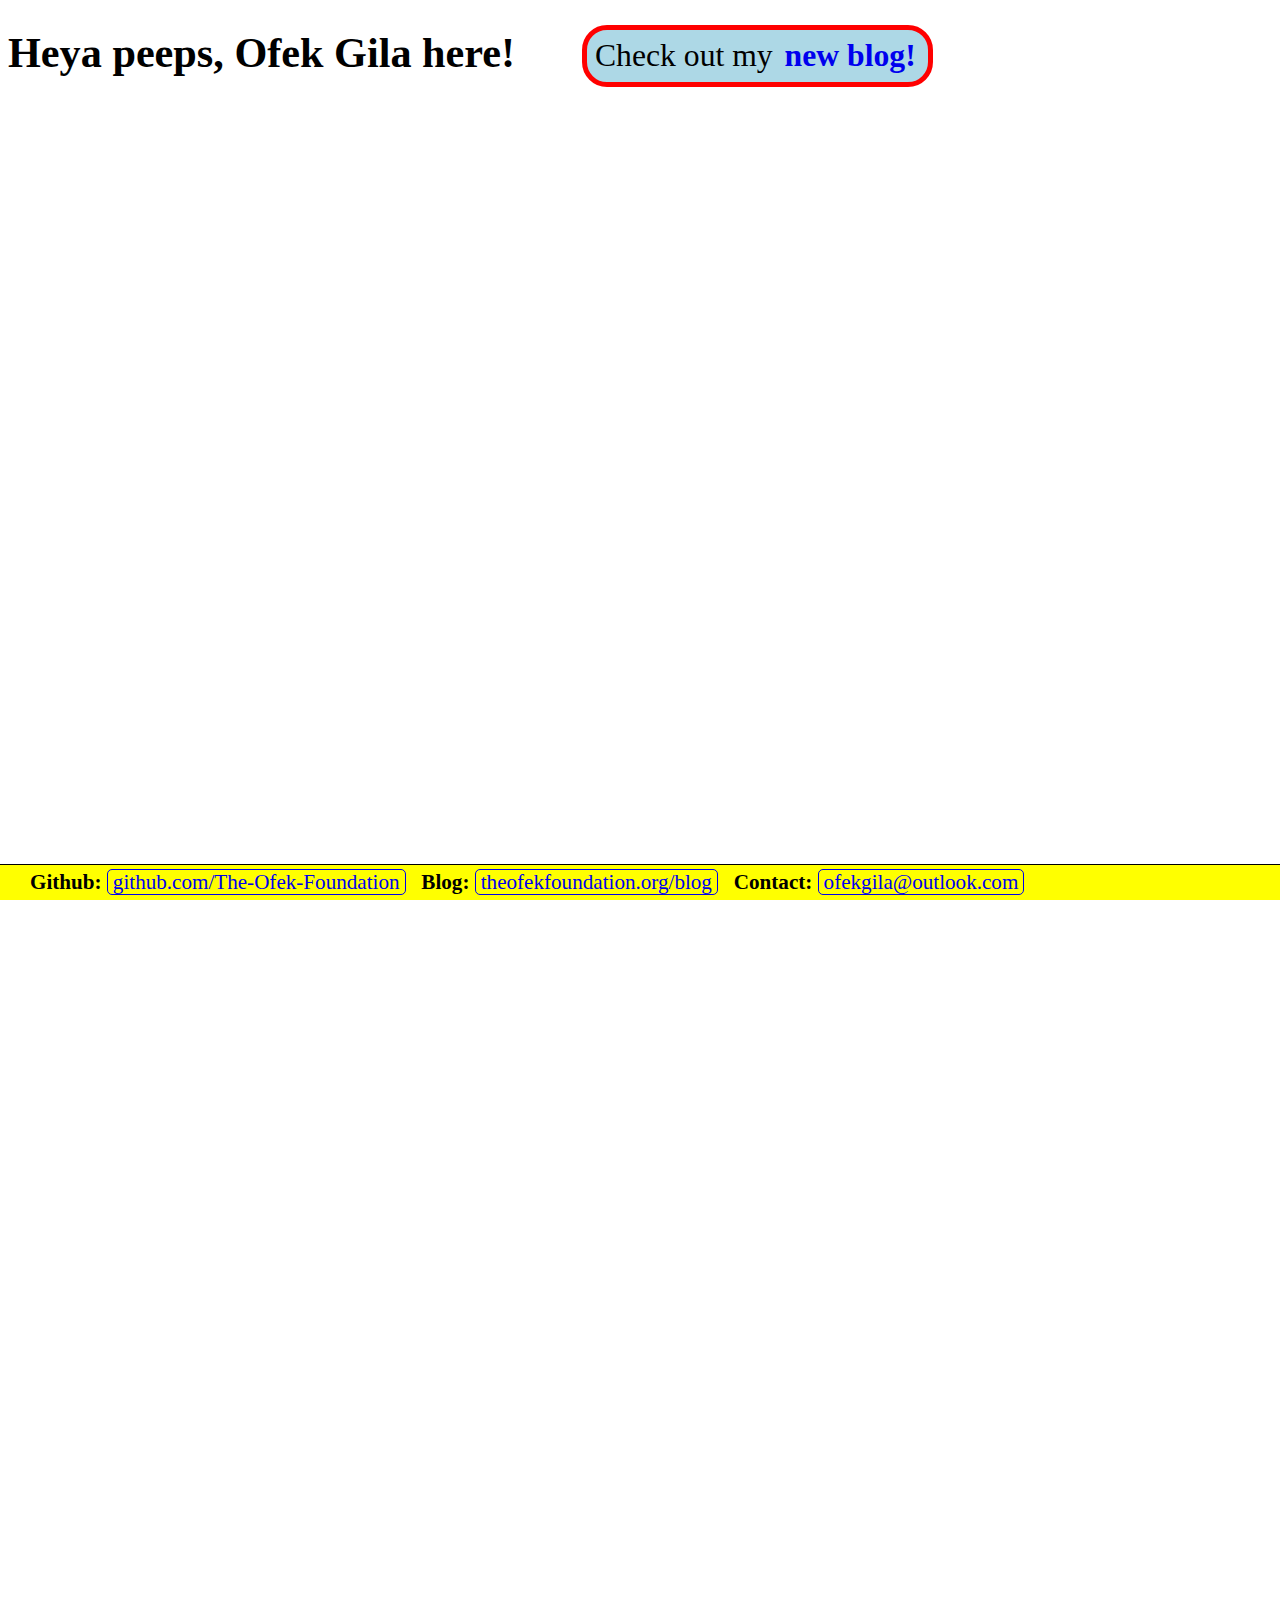
==== commit 9c509cca: "better code" ====
--- a/index.html
+++ b/index.html
@@ -35,66 +35,66 @@
   </div>
   <div class="projects" id="games">
     <h2>Games (Most with AIs)</h3>
-    <section class="container">
-      <div class="flippable link" data-url="/ConnectOfek/">
-        <figure class="front"><img src="/blog/assets/images/connect-4.jpg" /></figure>
+    <section class="container square">
+      <div class="flippable link" onclick="redirect('/ConnectOfek/');">
+        <figure class="front"><img class="square" src="/blog/assets/images/connect-4.jpg" /></figure>
         <figure class="back"><div class="vert-align fit-parent">Perhaps my strongest AI, my Connect Four Monte Carlo tree search AI is very powerful and very fast!</div></figure>
       </div>
     </section>
-    <section class="container">
-      <div class="flippable link" data-url="/Online-Go/">
-        <figure class="front"><img src="/blog/assets/images/board-game-go.jpg" /></figure>
+    <section class="container square">
+      <div class="flippable link" onclick="redirect('/Online-Go/');">
+        <figure class="front"><img class="square" src="/blog/assets/images/board-game-go.jpg" /></figure>
         <figure class="back"><div class="vert-align fit-parent">Play Go, Gomoku, or Wu. The only one with an AI—however—is Gomoku—with a Minimax implementation.</div></figure>
       </div>
     </section>
-    <section class="container">
-      <div class="flippable link" data-url="/Mancala/">
-        <figure class="front"><img src="/blog/assets/images/mancala.JPG" /></figure>
+    <section class="container square">
+      <div class="flippable link" onclick="redirect('/Mancala/');">
+        <figure class="front"><img class="square" src="/blog/assets/images/mancala.JPG" /></figure>
         <figure class="back"><div class="vert-align fit-parent">My first Monte Carlo tree search AI! The game itself is programmed with a customizeable set of rules.</div></figure>
       </div>
     </section>
-    <section class="container">
-      <div class="flippable link" data-url="/UltimateTicTacToe/">
-        <figure class="front"><img src="/blog/assets/images/Ultimate-Tic-Tac-Toe.jpg" /></figure>
+    <section class="container square">
+      <div class="flippable link" onclick="redirect('/UltimateTicTacToe/');">
+        <figure class="front"><img class="square" src="/blog/assets/images/Ultimate-Tic-Tac-Toe.jpg" /></figure>
         <figure class="back"><div class="vert-align fit-parent">An AI I literally whipped over two nights—the interface is slightly lacking—but plays well nonetheless.</div></figure>
       </div>
     </section>
-    <section class="container">
-      <div class="flippable link" data-url="/Lame-Duck/">
-        <figure class="front"><img src="/blog/assets/images/duck.svg" /></figure>
+    <section class="container square">
+      <div class="flippable link" onclick="redirect('/Lame-Duck/');">
+        <figure class="front"><img class="square" src="/blog/assets/images/duck.svg" /></figure>
         <figure class="back"><div class="vert-align fit-parent">This game precedes this website by half a year, and was made in a few hours. It seems to be the largest attraction of my site for some reason.</div></figure>
       </div>
     </section>
   </div>
   <div class="projects" id="tools">
     <h2>Tools and other Math Stuff</h2>
-    <section class="container">
-      <div class="flippable link" data-url="/Maze/">
-        <figure class="front"><img src="/blog/assets/images/maze.png" /></figure>
+    <section class="container square">
+      <div class="flippable link" onclick="redirect('/Maze/');">
+        <figure class="front"><img class="square" src="/blog/assets/images/maze.png" /></figure>
         <figure class="back"><div class="vert-align fit-parent">A <a href="https://en.wikipedia.org/wiki/Maze_generation_algorithm#Depth-first_search">depth-first search maze generator</a> with a generation <strong>animation option</strong> and maze styles!</div></figure>
       </div>
     </section>
-    <section class="container">
-      <div class="flippable link" data-url="/PrimeFactorizer/">
-        <figure class="front"><img src="/blog/assets/images/factor-tree.gif" /></figure>
+    <section class="container square">
+      <div class="flippable link" onclick="redirect('/PrimeFactorizer/');">
+        <figure class="front"><img class="square" src="/blog/assets/images/factor-tree.gif" /></figure>
         <figure class="back"><div class="vert-align fit-parent">A super-fast prime number factorizer that uses a sieve of a size that you get to input!</div></figure>
       </div>
     </section>
-    <section class="container">
-      <div class="flippable link" data-url="/Image-Editor/">
-        <figure class="front"><img src="/blog/assets/images/image-editor.jpg" /></figure>
+    <section class="container square">
+      <div class="flippable link" onclick="redirect('/Image-Editor/');">
+        <figure class="front"><img class="square" src="/blog/assets/images/image-editor.jpg" /></figure>
         <figure class="back"><div class="vert-align fit-parent">A neat little image editor that has many effects. Press 'c' to enter commands.</div></figure>
       </div>
     </section>
-    <section class="container">
-      <div class="flippable link" data-url="/Grapher/">
-        <figure class="front"><img src="/blog/assets/images/grapher.gif" /></figure>
+    <section class="container square">
+      <div class="flippable link" onclick="redirect('/Grapher/');">
+        <figure class="front"><img class="square" src="/blog/assets/images/grapher.gif" /></figure>
         <figure class="back"><div class="vert-align fit-parent">A function grapher with a neat tracing and newtons' method (click 'n' in trace mode).</div></figure>
       </div>
     </section>
-    <section class="container">
-      <div class="flippable link" data-url="/Happy-Numbers/">
-        <figure class="front"><img src="/blog/assets/images/happy-number.png" /></figure>
+    <section class="container square">
+      <div class="flippable link" onclick="redirect('/Happy-Numbers/');">
+        <figure class="front"><img class="square" src="/blog/assets/images/happy-number.png" /></figure>
         <figure class="back"><div class="vert-align fit-parent">A <a href="https://en.wikipedia.org/wiki/Happy_number">Happy Number</a> calculator.</div></figure>
       </div>
     </section>
@@ -106,7 +106,7 @@
     <h2>About Me</h2>
     Hello world!!!<br /><br />
     I'm currently a High School student in Monta Vista High School where I was introduced to Computer Programming. As you might be able to tell from my website and my <a href="/blog/">blog</a>, I focus more on the logistical side of programming and less on the aesthetic side. That doesn't mean I can't work with html and css—I can and I have—but I find it much less enjoyable, and it takes me more than it should to figure things out. On the other hand—I'm in love with the world of—<br />
-    <img src="/blog/assets/images/algorithms.png"></img><br />
+    <img class="square" src="/blog/assets/images/algorithms.png"></img><br />
     Sadly, my knowledge in algorithms is still very limited. The AP Computer Science course only covered the very basics of logic. Most of my knowledge in the field has been entirely self-taught. While still in my Introductions to Java course, I built a fully functioning <a href="https://github.com/The-Ofek-Foundation/Snake">Old Snakey game</a> with a few AIs—teaching me the basics of Breadth-first search, a <a href="https://github.com/The-Ofek-Foundation/Maze">maze generator and solver</a> that taught me Depth-first search, and <a href="https://github.com/The-Ofek-Foundation/">much, much more</a> that helped me refine those skills. In the last half-year, however, my limited knowledge has seeped into the grand field of Game Theory!<br /><br />
     The problem with me obtaining my knowledge independently is that I end up reinventing pre-existing algorithms because I simply don't know they exist. When I started programming and my father asked me to create an ordered histogram, I needed to sort the letters. At that time, I had no knowledge of sorting algorithms, so the way I ended up sorting was what I now know to be a simple selection sort. When creating an AI for <a href="/Online-Go/">Gomoku</a> (five-in-a-row), I had no knowledge of AI algorithms except the breadth-first search I used for an Old Snakey AI—which wouldn't be much help. However, I knew I needed some form of analysis function, so I made one, and then I used it recursively to find the best move. I now know this to be the infamous naive Minimax algorithm. I also greatly improved my algorithm (See my <a href="/blog/artificial%20intelligence/2015/12/18/minimax-improvements.html">blog post on minimax improvements</a>) without external aide. After researching it, however, I came across alpha-beta pruning, which is more significant than any of the individual improvements I made myself.<br /><br />
     There is, however, one AI that I learned about far before I decided to tackle—the relatively new Monte Carlo tree search. If you were familiar with this AI algorithm, you would be able to guess that I learned about this from an obsession with the game of Go. After joining my school's Go Club (and becoming the president sophomore year), my love for Go has only been increasing. This made it hard to avoid hearing the words "Monte Carlo tree search" although I never knew what they really meant other than that they referred to some random AI algorithm (note the punny use of the word 'random'). After I started getting into Game Theory, I decided to finally teach myself this Monte Carlo tree search. With no formal guide or lesson plan, it took me two whole days to finally create a basic working Monte Carlo tree search AI for the game <a href="/Mancala/">Mancala</a>. I refined and greatly improved this algorithm for my strong <a href="/ConnectOfek/">Connect Four AI</a>. While on vacation, seeing my older brother play Ultimate Tic Tac Toe, I whipped up an <a href="/UltimateTicTacToe/">AI</a> overnight, and greatly improved it on the second night.<br /><br />
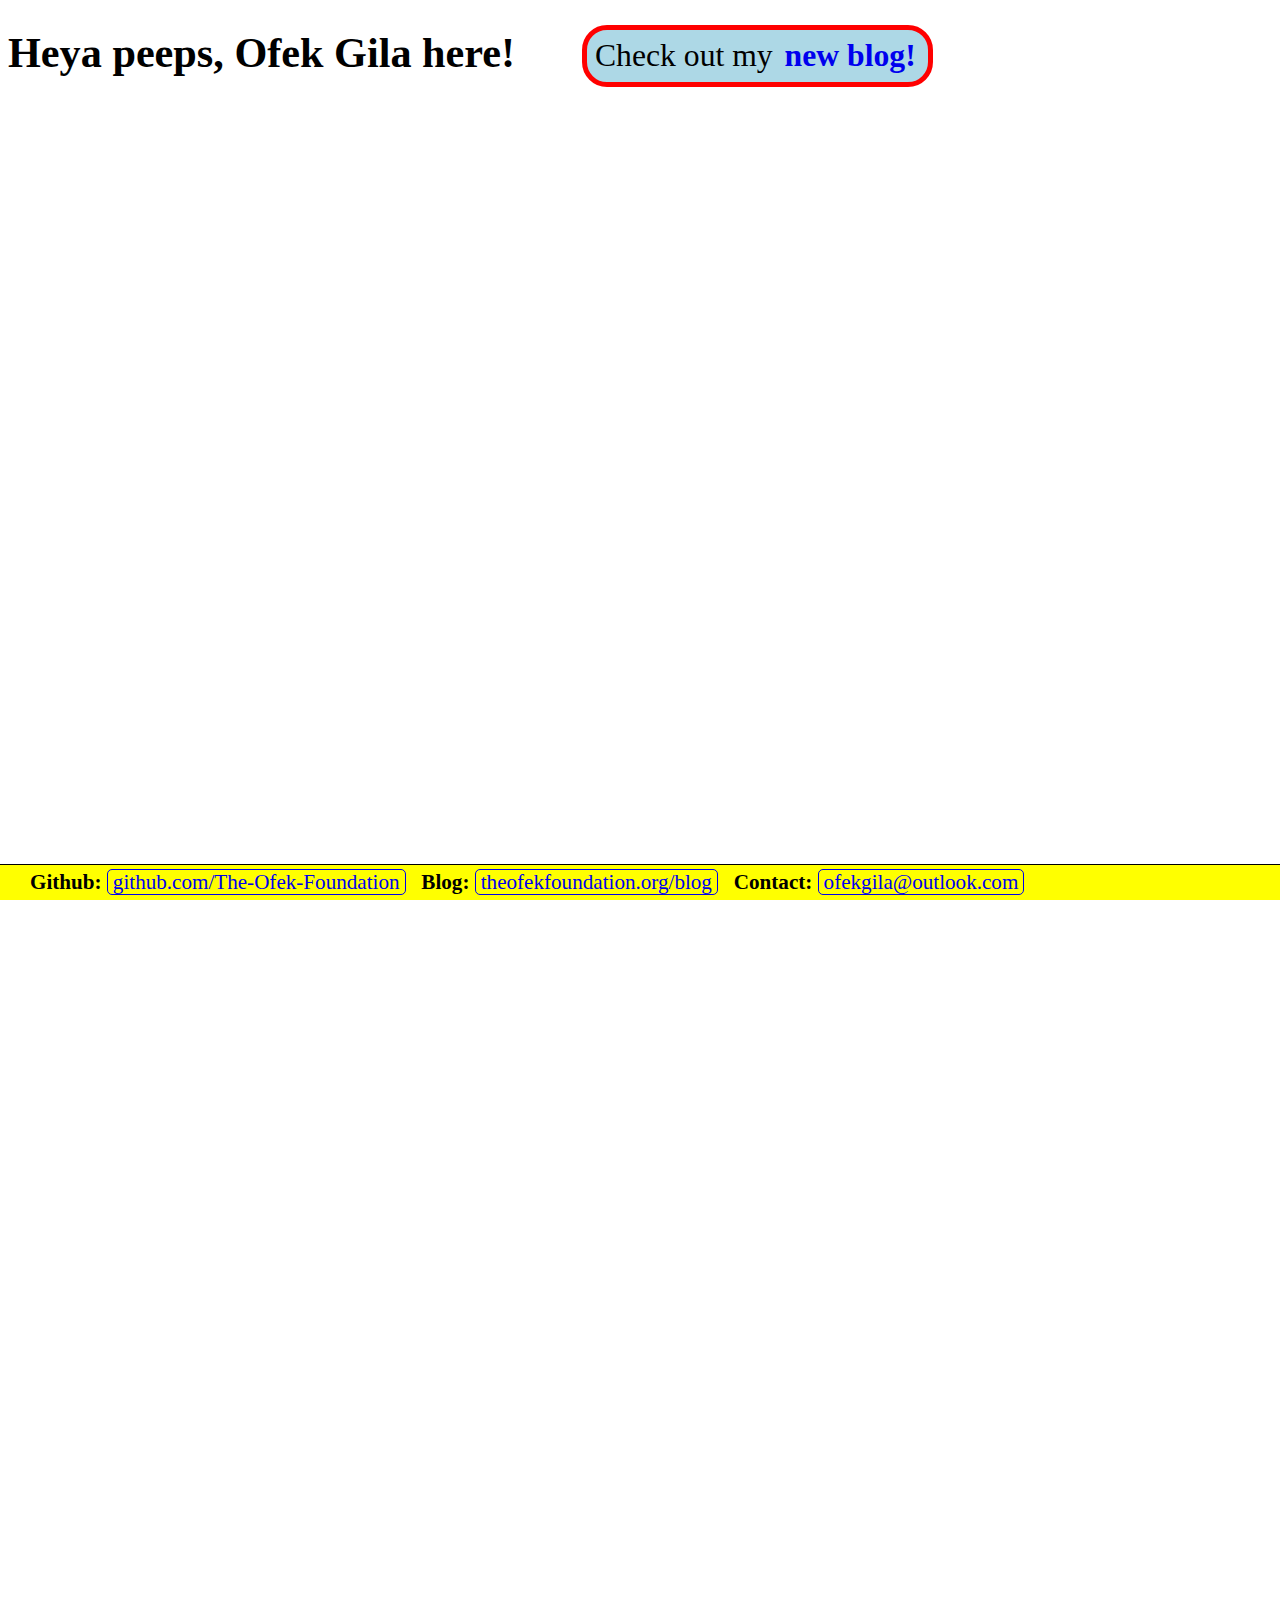
==== commit ddd023eb: "add reverse quick" ====
--- a/index.html
+++ b/index.html
@@ -98,6 +98,12 @@
         <figure class="back"><div class="vert-align fit-parent">A <a href="https://en.wikipedia.org/wiki/Happy_number">Happy Number</a> calculator.</div></figure>
       </div>
     </section>
+    <section class="container square">
+      <div class="flippable link" onclick="redirect('/ReveresLatsLettesr/');">
+        <figure class="front"><img class="square" src="https://c2.staticflickr.com/2/1270/4600275420_c7bfb8466d.jpg" /></figure>
+        <figure class="back"><div class="vert-align fit-parent">Reverse the last two characters of words :P</div></figure>
+      </div>
+    </section>
   </div>
   <!-- <div class="info" id="contact-me">
     <h2>Contact Me</h2>
--- a/styles.css
+++ b/styles.css
@@ -10,6 +10,8 @@
   margin-right: 50px;
   position: absolute;
   top: -500px;
+  -webkit-transition: margin-top 1s;
+  transition: margin-top 1s;
 }
 .dropright {
   background-color: lightblue;
@@ -19,6 +21,13 @@
   opacity: 0;
   position: absolute;
   top: 0px;
+  left: 0px;
+  transition-property: left, opacity;
+  transition-duration: 1s;
+  transition-delay: 1s;
+  -webkit-transition-property: left, opacity;
+  -webkit-transition-duration: 1s;
+  -webkit-transition-delay: 1s;
 }
 .dropright h2 {
   font-weight: 400;
@@ -126,7 +135,7 @@
   height: auto;
   padding-bottom: 2px;
   padding: 10px;
-  padding: 5px 30px;
+  padding: 5px 20px;
   position: fixed;
   right: -1000px;
   text-align: right;
